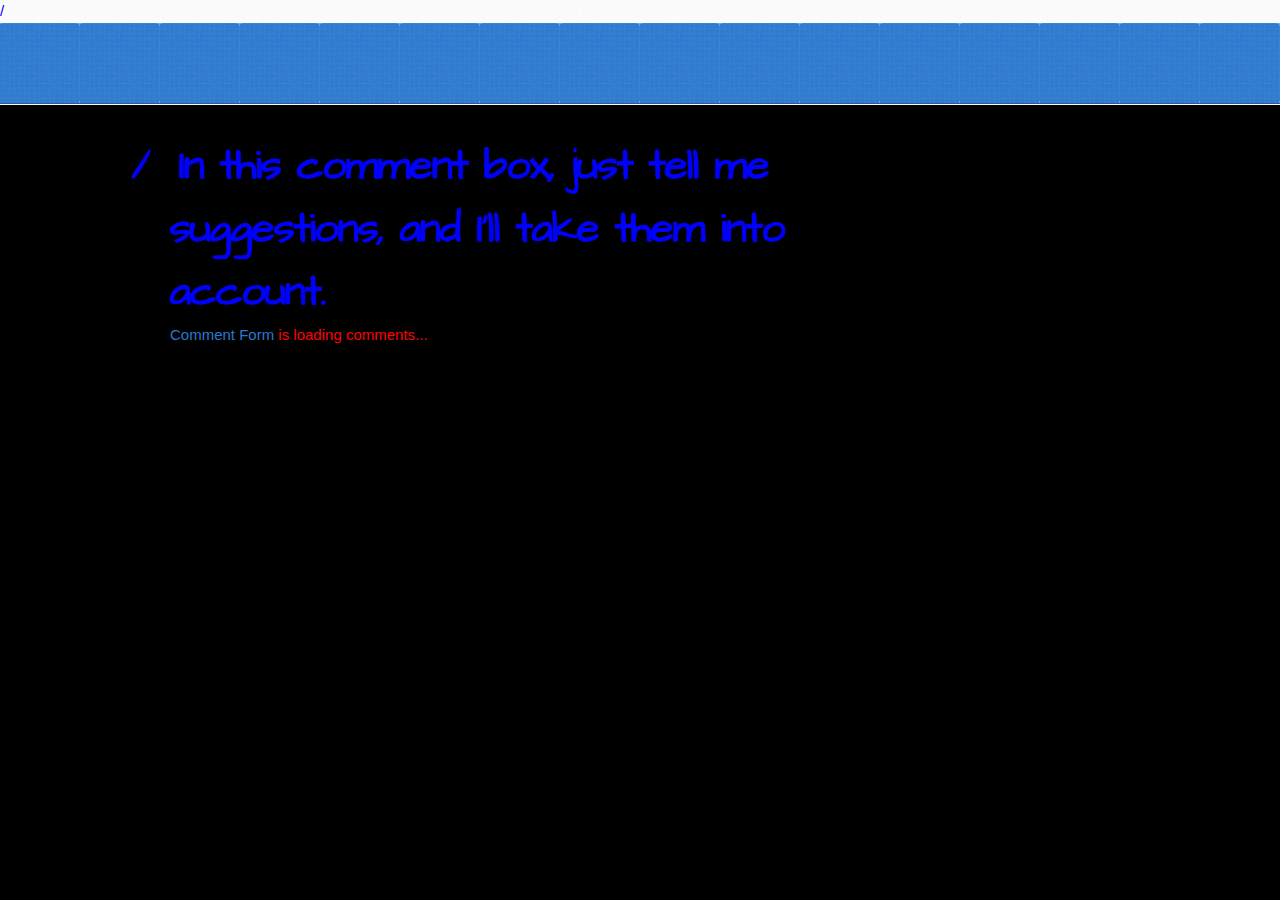
==== adminandmod.html @ 917c48f6 "Just adding a minecraft server forum" ====
<!DOCTYPE html>
<html>
  <head>
    <meta charset='utf-8'>
    <meta http-equiv="X-UA-Compatible" content="chrome=1">
    <meta name="viewport" content="width=device-width, initial-scale=1, maximum-scale=1">
    <link href='https://fonts.googleapis.com/css?family=Architects+Daughter' rel='stylesheet' type='text/css'>
    <link rel="stylesheet" type="text/css" href="stylesheets/stylesheet.css" media="screen" />
    <link rel="stylesheet" type="text/css" href="stylesheets/pygment_trac.css" media="screen" />
    <link rel="stylesheet" type="text/css" href="stylesheets/print.css" media="print" />


    /<head>
      <body>
        <header>
          <div class="inner">










          </div>
        </header>

        <div id="content-wrapper">
          <div class="inner clearfix">
            <section id="main-content">
  

































    <h1> In this comment box, just tell me suggestions, and I'll take them into account.</h1>
    <div id="HCB_comment_box"><a href="http://www.htmlcommentbox.com">Comment Form</a> is loading comments...</div>
    <link rel="stylesheet" type="text/css" href="//www.htmlcommentbox.com/static/skins/bootstrap/twitter-bootstrap.css?v=0" />
    <script type="text/javascript" id="hcb"> /*<!--*/ if(!window.hcb_user){hcb_user={};} (function(){var s=document.createElement("script"), l=(""+window.location).replace(/'/g,"%27") || hcb_user.PAGE, h="//www.htmlcommentbox.com";s.setAttribute("type","text/javascript");s.setAttribute("src", h+"/jread?page="+encodeURIComponent(l).replace("+","%2B")+"&opts=16862&num=10");if (typeof s!="undefined") document.getElementsByTagName("head")[0].appendChild(s);})(); /*-->*/ </script>
           </section>
         </div>
       </div>

     </body>
    </html>
---- stylesheets/stylesheet.css ----
/* http://meyerweb.com/eric/tools/css/reset/
   v2.0 | 20110126
   License: none (public domain)
*/
html, body, div, span, applet, object, iframe,
h1, h2, h3, h4, h5, h6, p, blockquote, pre,
a, abbr, acronym, address, big, cite, code,
del, dfn, em, img, ins, kbd, q, s, samp,
small, strike, strong, sub, sup, tt, var,
b, u, i, center,
dl, dt, dd, ol, ul, li,
fieldset, form, label, legend,
table, caption, tbody, tfoot, thead, tr, th, td,
article, aside, canvas, details, embed,
figure, figcaption, footer, header, hgroup,
menu, nav, output, ruby, section, summary,
time, mark, audio, video {
	margin: 0;
	padding: 0;
	border: 0;
	font-size: 100%;
	font-family: Helvetica;
	vertical-align: baseline;
	background: black;
	color: red;
}
/* HTML5 display-role reset for older browsers */
article, aside, details, figcaption, figure,
footer, header, hgroup, menu, nav, section {
	display: block;
}
body {
	line-height: 1;
}
ol, ul {
	list-style: none;
}
blockquote, q {
	quotes: none;
}
blockquote:before, blockquote:after,
q:before, q:after {
	content: '';
	content: none;
}
table {
	border-collapse: collapse;
	border-spacing: 0;
}

/* LAYOUT STYLES */
body {
  font-size: 15px;
  line-height: 1.5;
  background: #fafafa url(../images/body-bg.jpg) 0 0 repeat;
  font-family: 'Helvetica Neue', Helvetica, Arial, serif;
  font-weight: 400;
  color: blue;
}

a {
  color: #2879d0;
}
a:hover {
  color: #2268b2;
}

header {
  padding-top: 40px;
  padding-bottom: 40px;
  font-family: 'Architects Daughter', 'Helvetica Neue', Helvetica, Arial, serif;
  background: #2e7bcf url(../images/header-bg.jpg) 0 0 repeat-x;
  border-bottom: solid 1px #275da1;
}

header h1 {
  letter-spacing: -1px;
  font-size: 72px;
  color: green;
  line-height: 1;
  margin-bottom: 0.2em;
  width: 540px;
}

header h2 {
  font-size: 26px;
  color: red;
  font-weight: normal;
  line-height: 1.3;
  width: 540px;
  letter-spacing: 0;
}

.inner {
  position: relative;
  width: 940px;
  margin: 0 auto;
}

#content-wrapper {
  border-top: solid 1px #fff;
  padding-top: 30px;
}

#main-content {
  width: 690px;
  float: left;
}

#main-content img {
  max-width: 100%;
}

aside#sidebar {
  width: 200px;
  padding-left: 20px;
  min-height: 504px;
  float: right;
  background: transparent url(../images/sidebar-bg.jpg) 0 0 no-repeat;
  font-size: 12px;
  line-height: 1.3;
}

aside#sidebar p.repo-owner,
aside#sidebar p.repo-owner a {
  font-weight: bold;
}

#downloads {
  margin-bottom: 40px;
}

a.button {
  width: 134px;
  height: 58px;
  line-height: 1.2;
  font-size: 23px;
  color: #fff;
  padding-left: 68px;
  padding-top: 22px;
  font-family: 'Architects Daughter', 'Helvetica Neue', Helvetica, Arial, serif;
}
a.button small {
  display: block;
  font-size: 11px;
}
header a.button {
  position: absolute;
  right: 0;
  top: 0;
  background: transparent url(../images/github-button.png) 0 0 no-repeat;
}
aside a.button {
  width: 138px;
  padding-left: 64px;
  display: block;
  background: transparent url(../images/download-button.png) 0 0 no-repeat;
  margin-bottom: 20px;
  font-size: 21px;
}

code, pre {
  font-family: Monaco, "Bitstream Vera Sans Mono", "Lucida Console", Terminal, monospace;
  color: #222;
  margin-bottom: 30px;
  font-size: 13px;
}

code {
  background-color: #f2f8fc;
  border: solid 1px #dbe7f3;
  padding: 0 3px;
}

pre {
  padding: 20px;
  background: #fff;
  text-shadow: none;
  overflow: auto;
  border: solid 1px #f2f2f2;
}
pre code {
  color: #2879d0;
  background-color: #fff;
  border: none;
  padding: 0;
}

ul, ol, dl {
  margin-bottom: 20px;
}


/* COMMON STYLES */

hr {
  height: 1px;
  line-height: 1px;
  margin-top: 1em;
  padding-bottom: 1em;
  border: none;
  background: transparent url('../images/hr.png') 0 0 no-repeat;
}

table {
  width: 100%;
  border: 1px solid #ebebeb;
}

th {
  font-weight: 500;
}

td {
  border: 1px solid #ebebeb;
  text-align: center;
  font-weight: 300;
}

form {
  background: #f2f2f2;
  padding: 20px;

}


/* GENERAL ELEMENT TYPE STYLES */

#main-content h1 {
  font-family: 'Architects Daughter', 'Helvetica Neue', Helvetica, Arial, serif;
  font-size: 2.8em;
  letter-spacing: -1px;
  color: blue;
}

#main-content h1:before {
  content: "/";
  color: blue;
  padding-right: 0.3em;
  margin-left: -0.9em;
}

#main-content h2 {
  font-family: 'Architects Daughter', 'Helvetica Neue', Helvetica, Arial, serif;
  font-size: 22px;
  font-weight: bold;
  margin-bottom: 8px;
  color: blue;
}
#main-content h2:before {
  content: "//";
  color: blue;
  padding-right: 0.3em;
  margin-left: -1.5em;
}

#main-content h3 {
  font-family: 'Architects Daughter', 'Helvetica Neue', Helvetica, Arial, serif;
  font-size: 18px;
  font-weight: bold;
  margin-top: 24px;
  margin-bottom: 8px;
  color: blue;
}

#main-content h3:before {
  content: "///";
  color: blue;
  padding-right: 0.3em;
  margin-left: -2em;
}

#main-content h4 {
  font-family: 'Architects Daughter', 'Helvetica Neue', Helvetica, Arial, serif;
  font-size: 15px;
  font-weight: bold;
  color: blue;
}

h4:before {
  content: "////";
  color: blue;
  padding-right: 0.3em;
  margin-left: -2.8em;
}

#main-content h5 {
  font-family: 'Architects Daughter', 'Helvetica Neue', Helvetica, Arial, serif;
  font-size: 14px;
  color: blue;
}
h5:before {
  content: "/////";
  color: #9ddcff;
  padding-right: 0.3em;
  margin-left: -3.2em;
}

#main-content h6 {
  font-family: 'Architects Daughter', 'Helvetica Neue', Helvetica, Arial, serif;
  font-size: .8em;
  color: blue;
}
h6:before {
  content: "//////";
  color: #9ddcff;
  padding-right: 0.3em;
  margin-left: -3.7em;
}

p {
  margin-bottom: 20px;
}

a {
  text-decoration: none;
}

p a {
  font-weight: 400;
}

blockquote {
  font-size: 1.6em;
  border-left: 10px solid #e9e9e9;
  margin-bottom: 20px;
  padding: 0 0 0 30px;
}

ul {
  list-style: disc inside;
  padding-left: 20px;
}

ol {
  list-style: decimal inside;
  padding-left: 3px;
}

dl dd {
  font-style: italic;
  font-weight: 100;
}

footer {
  background: transparent url('../images/hr.png') 0 0 no-repeat;
  margin-top: 40px;
  padding-top: 20px;
  padding-bottom: 30px;
  font-size: 13px;
  color: #aaa;
}

footer a {
  color: #666;
}
footer a:hover {
  color: #444;
}

/* MISC */
.clearfix:after {
  clear: both;
  content: '.';
  display: block;
  visibility: hidden;
  height: 0;
}

.clearfix {display: inline-block;}
* html .clearfix {height: 1%;}
.clearfix {display: block;}

/* #Media Queries
================================================== */

/* Smaller than standard 960 (devices and browsers) */
@media only screen and (max-width: 959px) {}

/* Tablet Portrait size to standard 960 (devices and browsers) */
@media only screen and (min-width: 768px) and (max-width: 959px) {
  .inner {
    width: 740px;
  }
  header h1, header h2 {
    width: 340px;
  }
  header h1 {
    font-size: 60px;
  }
  header h2 {
    font-size: 30px;
  }
  #main-content {
    width: 490px;
  }
  #main-content h1:before,
  #main-content h2:before,
  #main-content h3:before,
  #main-content h4:before,
  #main-content h5:before,
  #main-content h6:before {
    content: none;
    padding-right: 0;
    margin-left: 0;
  }
}

/* All Mobile Sizes (devices and browser) */
@media only screen and (max-width: 767px) {
  .inner {
    width: 93%;
  }
  header {
    padding: 20px 0;
  }
  header .inner {
    position: relative;
  }
  header h1, header h2 {
    width: 100%;
  }
  header h1 {
    font-size: 48px;
  }
  header h2 {
    font-size: 24px;
  }
  header a.button {
    background-image: none;
    width: auto;
    height: auto;
    display: inline-block;
    margin-top: 15px;
    padding: 5px 10px;
    position: relative;
    text-align: center;
    font-size: 13px;
    line-height: 1;
    background-color: #9ddcff;
    color: #2879d0;
    -moz-border-radius: 5px;
    -webkit-border-radius: 5px;
    border-radius: 5px;
  }
  header a.button small {
    font-size: 13px;
    display: inline;
  }
  #main-content,
  aside#sidebar {
    float: none;
    width: 100% ! important;
  }
  aside#sidebar {
    background-image: none;
    margin-top: 20px;
    border-top: solid 1px #ddd;
    padding: 20px 0;
    min-height: 0;
  }
  aside#sidebar a.button {
    display: none;
  }
  #main-content h1:before,
  #main-content h2:before,
  #main-content h3:before,
  #main-content h4:before,
  #main-content h5:before,
  #main-content h6:before {
    content: none;
    padding-right: 0;
    margin-left: 0;
  }
}

/* Mobile Landscape Size to Tablet Portrait (devices and browsers) */
@media only screen and (min-width: 480px) and (max-width: 767px) {}

/* Mobile Portrait Size to Mobile Landscape Size (devices and browsers) */
@media only screen and (max-width: 479px) {}
---- stylesheets/pygment_trac.css ----
.highlight  { background: #ffffff; }
.highlight .c { color: #999988; font-style: italic } /* Comment */
.highlight .err { color: #a61717; background-color: #e3d2d2 } /* Error */
.highlight .k { font-weight: bold } /* Keyword */
.highlight .o { font-weight: bold } /* Operator */
.highlight .cm { color: #999988; font-style: italic } /* Comment.Multiline */
.highlight .cp { color: #999999; font-weight: bold } /* Comment.Preproc */
.highlight .c1 { color: #999988; font-style: italic } /* Comment.Single */
.highlight .cs { color: #999999; font-weight: bold; font-style: italic } /* Comment.Special */
.highlight .gd { color: #000000; background-color: #ffdddd } /* Generic.Deleted */
.highlight .gd .x { color: #000000; background-color: #ffaaaa } /* Generic.Deleted.Specific */
.highlight .ge { font-style: italic } /* Generic.Emph */
.highlight .gr { color: #aa0000 } /* Generic.Error */
.highlight .gh { color: #999999 } /* Generic.Heading */
.highlight .gi { color: #000000; background-color: #ddffdd } /* Generic.Inserted */
.highlight .gi .x { color: #000000; background-color: #aaffaa } /* Generic.Inserted.Specific */
.highlight .go { color: #888888 } /* Generic.Output */
.highlight .gp { color: #555555 } /* Generic.Prompt */
.highlight .gs { font-weight: bold } /* Generic.Strong */
.highlight .gu { color: #800080; font-weight: bold; } /* Generic.Subheading */
.highlight .gt { color: #aa0000 } /* Generic.Traceback */
.highlight .kc { font-weight: bold } /* Keyword.Constant */
.highlight .kd { font-weight: bold } /* Keyword.Declaration */
.highlight .kn { font-weight: bold } /* Keyword.Namespace */
.highlight .kp { font-weight: bold } /* Keyword.Pseudo */
.highlight .kr { font-weight: bold } /* Keyword.Reserved */
.highlight .kt { color: #445588; font-weight: bold } /* Keyword.Type */
.highlight .m { color: #009999 } /* Literal.Number */
.highlight .s { color: #d14 } /* Literal.String */
.highlight .na { color: #008080 } /* Name.Attribute */
.highlight .nb { color: #0086B3 } /* Name.Builtin */
.highlight .nc { color: #445588; font-weight: bold } /* Name.Class */
.highlight .no { color: #008080 } /* Name.Constant */
.highlight .ni { color: #800080 } /* Name.Entity */
.highlight .ne { color: #990000; font-weight: bold } /* Name.Exception */
.highlight .nf { color: #990000; font-weight: bold } /* Name.Function */
.highlight .nn { color: #555555 } /* Name.Namespace */
.highlight .nt { color: #000080 } /* Name.Tag */
.highlight .nv { color: #008080 } /* Name.Variable */
.highlight .ow { font-weight: bold } /* Operator.Word */
.highlight .w { color: #bbbbbb } /* Text.Whitespace */
.highlight .mf { color: #009999 } /* Literal.Number.Float */
.highlight .mh { color: #009999 } /* Literal.Number.Hex */
.highlight .mi { color: #009999 } /* Literal.Number.Integer */
.highlight .mo { color: #009999 } /* Literal.Number.Oct */
.highlight .sb { color: #d14 } /* Literal.String.Backtick */
.highlight .sc { color: #d14 } /* Literal.String.Char */
.highlight .sd { color: #d14 } /* Literal.String.Doc */
.highlight .s2 { color: #d14 } /* Literal.String.Double */
.highlight .se { color: #d14 } /* Literal.String.Escape */
.highlight .sh { color: #d14 } /* Literal.String.Heredoc */
.highlight .si { color: #d14 } /* Literal.String.Interpol */
.highlight .sx { color: #d14 } /* Literal.String.Other */
.highlight .sr { color: #009926 } /* Literal.String.Regex */
.highlight .s1 { color: #d14 } /* Literal.String.Single */
.highlight .ss { color: #990073 } /* Literal.String.Symbol */
.highlight .bp { color: #999999 } /* Name.Builtin.Pseudo */
.highlight .vc { color: #008080 } /* Name.Variable.Class */
.highlight .vg { color: #008080 } /* Name.Variable.Global */
.highlight .vi { color: #008080 } /* Name.Variable.Instance */
.highlight .il { color: #009999 } /* Literal.Number.Integer.Long */

.type-csharp .highlight .k { color: #0000FF }
.type-csharp .highlight .kt { color: #0000FF }
.type-csharp .highlight .nf { color: #000000; font-weight: normal }
.type-csharp .highlight .nc { color: #2B91AF }
.type-csharp .highlight .nn { color: #000000 }
.type-csharp .highlight .s { color: #A31515 }
.type-csharp .highlight .sc { color: #A31515 }
---- stylesheets/print.css ----
html, body, div, span, applet, object, iframe,
h1, h2, h3, h4, h5, h6, p, blockquote, pre,
a, abbr, acronym, address, big, cite, code,
del, dfn, em, img, ins, kbd, q, s, samp,
small, strike, strong, sub, sup, tt, var,
b, u, i, center,
dl, dt, dd, ol, ul, li,
fieldset, form, label, legend,
table, caption, tbody, tfoot, thead, tr, th, td,
article, aside, canvas, details, embed, 
figure, figcaption, footer, header, hgroup, 
menu, nav, output, ruby, section, summary,
time, mark, audio, video {
  margin: 0;
  padding: 0;
  border: 0;
  font-size: 100%;
  font: inherit;
  vertical-align: baseline;
}
/* HTML5 display-role reset for older browsers */
article, aside, details, figcaption, figure, 
footer, header, hgroup, menu, nav, section {
  display: block;
}
body {
  line-height: 1;
}
ol, ul {
  list-style: none;
}
blockquote, q {
  quotes: none;
}
blockquote:before, blockquote:after,
q:before, q:after {
  content: '';
  content: none;
}
table {
  border-collapse: collapse;
  border-spacing: 0;
}
body {
  font-size: 13px;
  line-height: 1.5; 
  font-family: 'Helvetica Neue', Helvetica, Arial, serif;
  color: #000;
}

a {
  color: #d5000d;
  font-weight: bold;
}

header {
  padding-top: 35px;
  padding-bottom: 10px;
}

header h1 {
  font-weight: bold;
  letter-spacing: -1px;
  font-size: 48px;
  color: #303030;
  line-height: 1.2;
}

header h2 {
  letter-spacing: -1px;
  font-size: 24px;
  color: #aaa;
  font-weight: normal;
  line-height: 1.3;
}
#downloads {
  display: none;
}
#main_content {
  padding-top: 20px;
}

code, pre {
  font-family: Monaco, "Bitstream Vera Sans Mono", "Lucida Console", Terminal;
  color: #222;
  margin-bottom: 30px;
  font-size: 12px;
}

code {
  padding: 0 3px;
}

pre {
  border: solid 1px #ddd;
  padding: 20px;
  overflow: auto;
}
pre code {
  padding: 0;
}

ul, ol, dl {
  margin-bottom: 20px;
}


/* COMMON STYLES */

table {
  width: 100%;
  border: 1px solid #ebebeb;
}

th {
  font-weight: 500;
}

td {
  border: 1px solid #ebebeb;
  text-align: center; 
  font-weight: 300;
}

form {
  background: #f2f2f2;
  padding: 20px;
  
}


/* GENERAL ELEMENT TYPE STYLES */

h1 {
  font-size: 2.8em;
} 

h2 {
  font-size: 22px;
  font-weight: bold;
  color: #303030;
  margin-bottom: 8px;
} 

h3 {
  color: #d5000d;
  font-size: 18px;
  font-weight: bold;
  margin-bottom: 8px;
} 
 
h4 {
  font-size: 16px;
  color: #303030;
  font-weight: bold;
} 

h5 {
  font-size: 1em;
  color: #303030;
} 

h6 {
  font-size: .8em;
  color: #303030;
} 

p {
  font-weight: 300;
  margin-bottom: 20px;
}
 
a {
  text-decoration: none;
}

p a {
  font-weight: 400;
}

blockquote {
  font-size: 1.6em;
  border-left: 10px solid #e9e9e9;
  margin-bottom: 20px;
  padding: 0 0 0 30px;
}

ul li {
  list-style: disc inside;
  padding-left: 20px;
}

ol li {
  list-style: decimal inside;
  padding-left: 3px;
}

dl dd {
  font-style: italic;
  font-weight: 100;
}

footer {
  margin-top: 40px;
  padding-top: 20px;
  padding-bottom: 30px;
  font-size: 13px;
  color: #aaa;
}

footer a {
  color: #666;
}

/* MISC */
.clearfix:after {
  clear: both;
  content: '.';
  display: block;
  visibility: hidden;
  height: 0;
}

.clearfix {display: inline-block;}
* html .clearfix {height: 1%;}
.clearfix {display: block;}
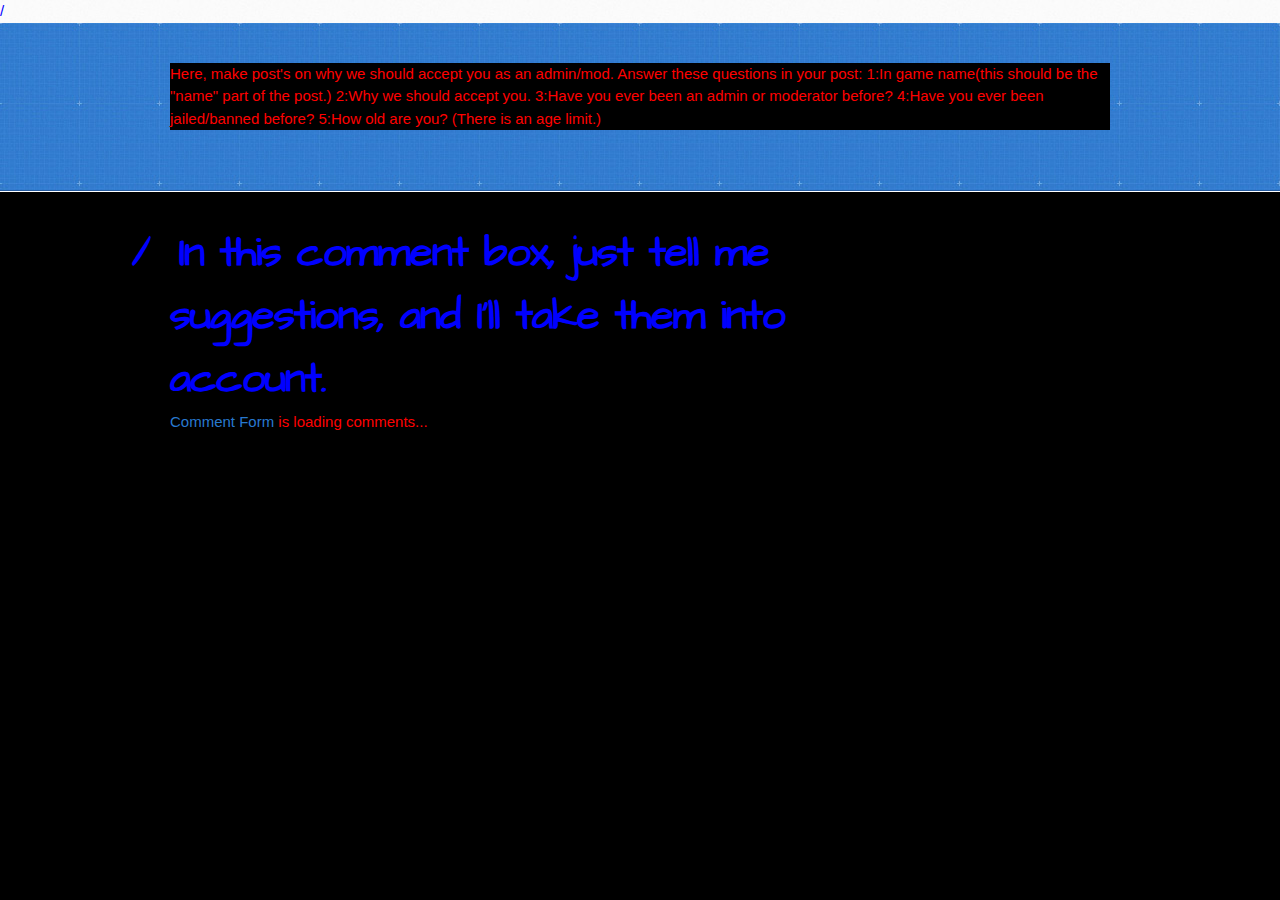
==== commit 94cdbe31: "Admin/moderator addition" ====
--- a/adminandmod.html
+++ b/adminandmod.html
@@ -14,7 +14,12 @@
       <body>
         <header>
           <div class="inner">
-
+            <p>Here, make post's on why we should accept you as an admin/mod. Answer these questions in your post:
+              1:In game name(this should be the "name" part of the post.)
+              2:Why we should accept you.
+              3:Have you ever been an admin or moderator before?
+              4:Have you ever been jailed/banned before?
+              5:How old are you? (There is an age limit.)</p>
 
 
 
@@ -30,7 +35,7 @@
         <div id="content-wrapper">
           <div class="inner clearfix">
             <section id="main-content">
-  
+
 
 
 
